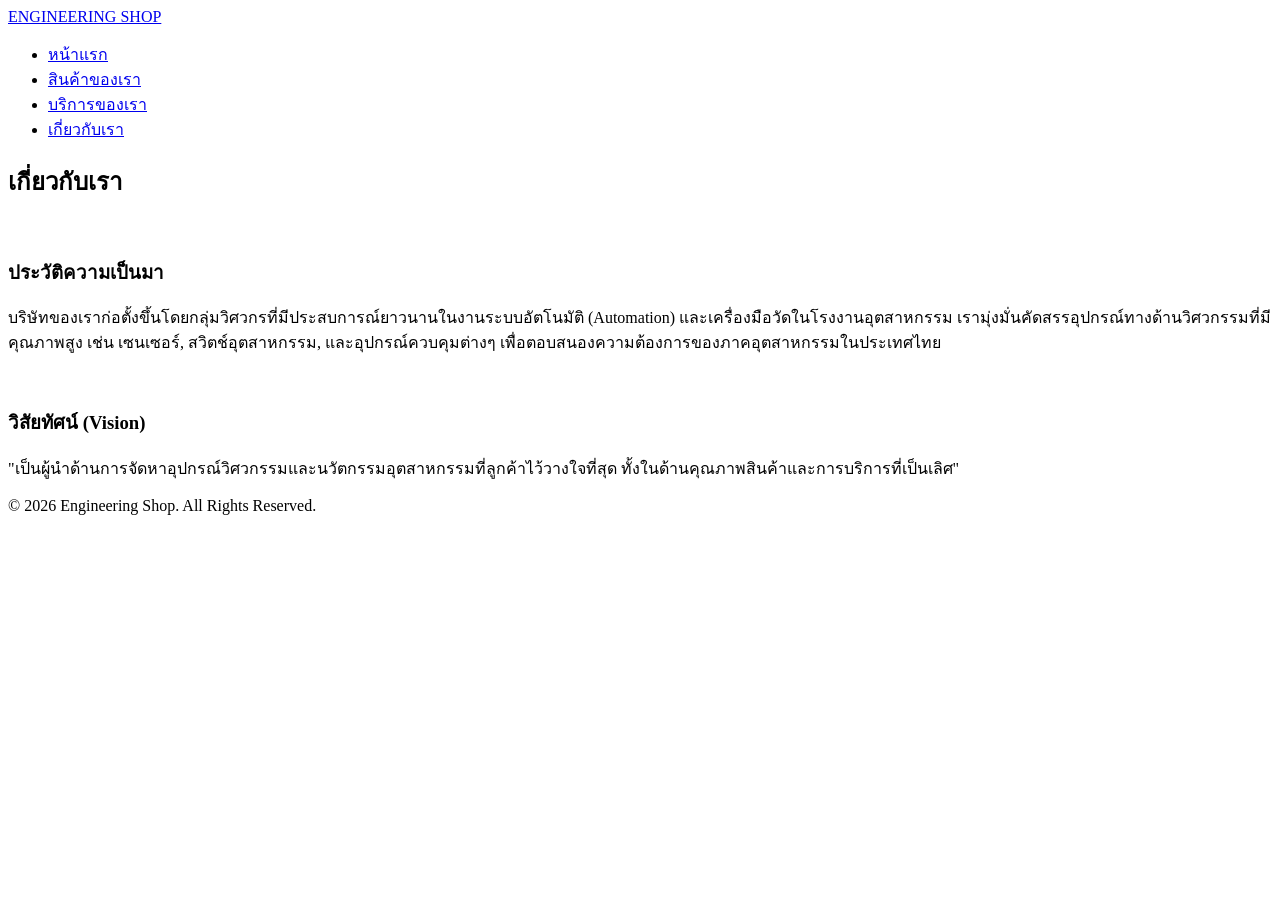
==== about.html @ deb12d4e "Add files via upload" ====
<!DOCTYPE html>
<html lang="th">
<head>
    <meta charset="UTF-8">
    <meta name="viewport" content="width=device-width, initial-scale=1.0">
    <title>เกี่ยวกับเรา | อุปกรณ์วิศวกรรม</title>
    <link rel="stylesheet" href="css/style.css">
</head>
<body>

    <header>
        <div class="logo"><a href="index.html">ENGINEERING SHOP</a></div>
        <nav>
            <ul>
                <li><a href="index.html">หน้าแรก</a></li>
                <li><a href="products.html">สินค้าของเรา</a></li>
                <li><a href="services.html">บริการของเรา</a></li>
                <li><a href="about.html" class="active">เกี่ยวกับเรา</a></li>
            </ul>
        </nav>
    </header>

    <div class="container">
        <h2>เกี่ยวกับเรา</h2>
        <br>
        <div class="content-section">
            <h3>ประวัติความเป็นมา</h3>
            <p>บริษัทของเราก่อตั้งขึ้นโดยกลุ่มวิศวกรที่มีประสบการณ์ยาวนานในงานระบบอัตโนมัติ (Automation) และเครื่องมือวัดในโรงงานอุตสาหกรรม เรามุ่งมั่นคัดสรรอุปกรณ์ทางด้านวิศวกรรมที่มีคุณภาพสูง เช่น เซนเซอร์, สวิตช์อุตสาหกรรม, และอุปกรณ์ควบคุมต่างๆ เพื่อตอบสนองความต้องการของภาคอุตสาหกรรมในประเทศไทย</p>
            <br>
            <h3>วิสัยทัศน์ (Vision)</h3>
            <p>"เป็นผู้นำด้านการจัดหาอุปกรณ์วิศวกรรมและนวัตกรรมอุตสาหกรรมที่ลูกค้าไว้วางใจที่สุด ทั้งในด้านคุณภาพสินค้าและการบริการที่เป็นเลิศ"</p>
        </div>
    </div>

    <footer>
        <p>© 2026 Engineering Shop. All Rights Reserved.</p>
    </footer>

</body>
</html>
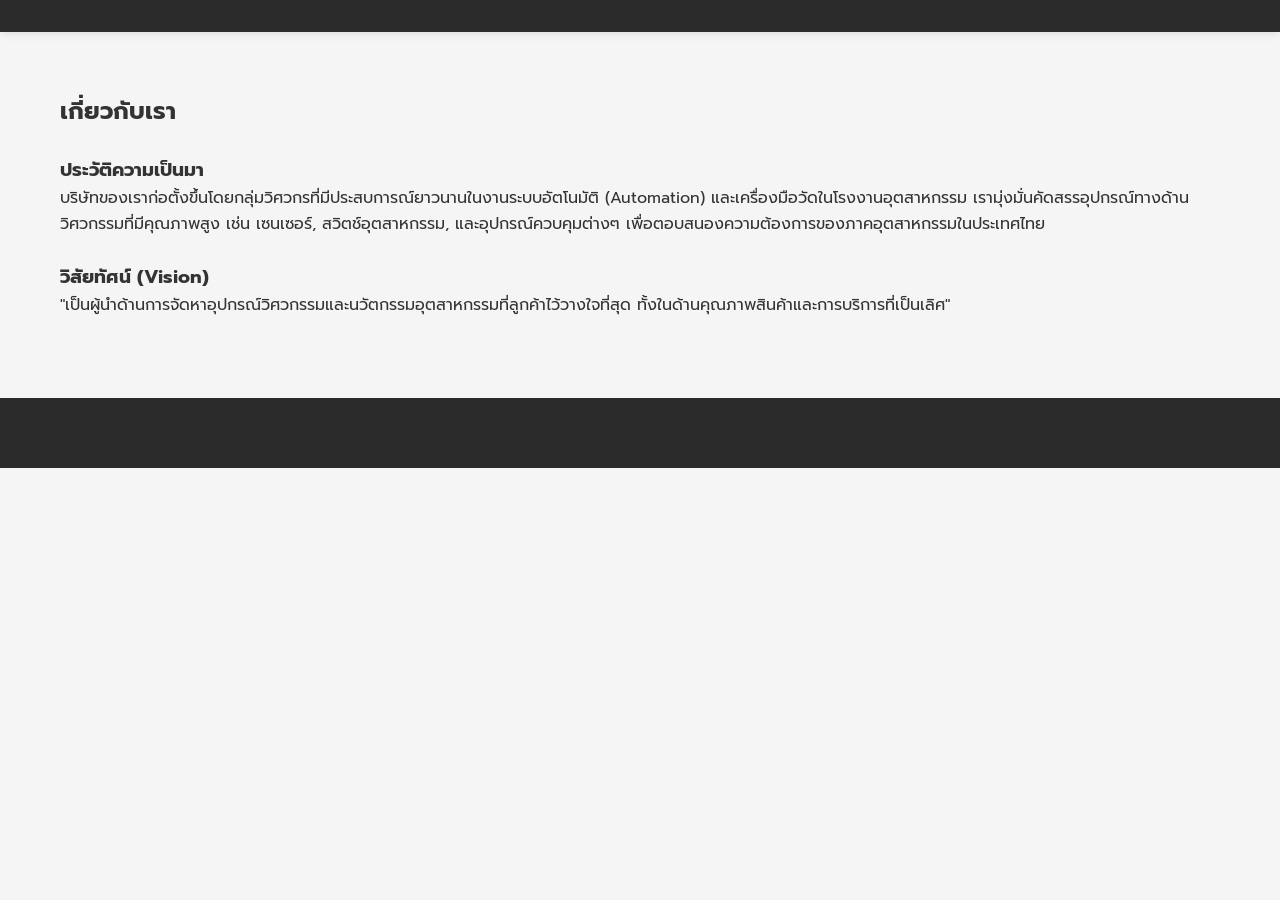
==== commit 9ea93d97: "แยก header footer และทำให้ responsive" ====
--- a/about.html
+++ b/about.html
@@ -8,17 +8,7 @@
 </head>
 <body>
 
-    <header>
-        <div class="logo"><a href="index.html">ENGINEERING SHOP</a></div>
-        <nav>
-            <ul>
-                <li><a href="index.html">หน้าแรก</a></li>
-                <li><a href="products.html">สินค้าของเรา</a></li>
-                <li><a href="services.html">บริการของเรา</a></li>
-                <li><a href="about.html" class="active">เกี่ยวกับเรา</a></li>
-            </ul>
-        </nav>
-    </header>
+    <header id="main-header"></header>
 
     <div class="container">
         <h2>เกี่ยวกับเรา</h2>
@@ -32,9 +22,9 @@
         </div>
     </div>
 
-    <footer>
-        <p>© 2026 Engineering Shop. All Rights Reserved.</p>
-    </footer>
+    <footer id="main-footer"></footer>
+	
+    <script src="js/app.js"></script>
 
 </body>
 </html>
--- a/css/style.css
+++ b/css/style.css
@@ -0,0 +1,377 @@
+/* Import ฟอนต์ Prompt จาก Google Fonts */
+@import url('https://fonts.googleapis.com/css2?family=Prompt:wght@300;400;600;700&display=swap');
+
+:root {
+    --dark-gray: #2b2b2b;       /* สีเทาเข้มหลัก */
+    --medium-gray: #4a4a4a;     /* สีเทารอง */
+    --light-gray: #f5f5f5;      /* พื้นหลังเทาอ่อน */
+    --accent-yellow: #ffcc00;    /* สีเหลืองวิศวกรรม */
+    --white: #ffffff;
+    --text-color: #333333;
+}
+
+* {
+    margin: 0;
+    padding: 0;
+    box-sizing: border-box;
+    font-family: 'Prompt', sans-serif;
+}
+
+body {
+    background-color: var(--light-gray);
+    color: var(--text-color);
+    line-height: 1.6;
+}
+
+/* --- Navigation --- */
+header {
+    background-color: var(--dark-gray);
+    padding: 1rem 8%;
+    display: flex;
+    justify-content: space-between;
+    align-items: center;
+    position: sticky;
+    top: 0;
+    z-index: 1000;
+    box-shadow: 0 2px 10px rgba(0,0,0,0.1);
+}
+
+.logo {
+    font-size: 1.5rem;
+    font-weight: 700;
+    color: var(--white);
+    letter-spacing: 1px;
+}
+
+.logo span {
+    color: var(--accent-yellow);
+}
+
+nav ul {
+    display: flex;
+    list-style: none;
+    gap: 2rem;
+}
+
+nav ul li a {
+    color: var(--white);
+    text-decoration: none;
+    font-weight: 400;
+    font-size: 0.95rem;
+    transition: 0.3s;
+}
+
+nav ul li a:hover, nav ul li a.active {
+    color: var(--accent-yellow);
+}
+
+/* --- Hero Section --- */
+.hero {
+    background: linear-gradient(135deg, var(--dark-gray) 0%, var(--medium-gray) 100%);
+    padding: 100px 8%;
+    color: var(--white);
+    text-align: left;
+    border-bottom: 5px solid var(--accent-yellow);
+}
+
+.hero h1 {
+    font-size: 3rem;
+    line-height: 1.2;
+    margin-bottom: 1rem;
+}
+
+.hero h1 span {
+    color: var(--accent-yellow);
+}
+
+.hero p {
+    font-size: 1.1rem;
+    opacity: 0.8;
+    max-width: 600px;
+    margin-bottom: 2rem;
+}
+
+.cta-button {
+    background-color: var(--accent-yellow);
+    color: var(--dark-gray);
+    padding: 12px 30px;
+    text-decoration: none;
+    font-weight: 600;
+    border-radius: 4px;
+    transition: 0.3s;
+    display: inline-block;
+}
+
+.cta-button:hover {
+    background-color: var(--white);
+    transform: translateY(-2px);
+}
+
+/* --- Product Section --- */
+.container {
+    max-width: 1200px;
+    margin: 60px auto;
+    padding: 0 20px;
+}
+
+.section-title {
+    font-size: 1.8rem;
+    margin-bottom: 30px;
+    position: relative;
+    padding-left: 15px;
+}
+
+.section-title::before {
+    content: '';
+    position: absolute;
+    left: 0;
+    top: 50%;
+    transform: translateY(-50%);
+    width: 5px;
+    height: 80%;
+    background-color: var(--accent-yellow);
+}
+
+.product-grid {
+    display: grid;
+    grid-template-columns: repeat(auto-fill, minmax(280px, 1fr));
+    gap: 2rem;
+}
+
+.product-card {
+    background: var(--white);
+    border-radius: 8px;
+    overflow: hidden;
+    padding: 20px;
+    box-shadow: 0 4px 6px rgba(0,0,0,0.05);
+    transition: 0.3s;
+    border: 1px solid #eee;
+    display: flex;
+    flex-direction: column;
+}
+
+.product-card:hover {
+    transform: translateY(-5px);
+    box-shadow: 0 10px 20px rgba(0,0,0,0.1);
+    border-color: var(--accent-yellow);
+}
+
+.main-img-container {
+    width: 100%;
+    height: 200px;
+    display: flex;
+    align-items: center;
+    justify-content: center;
+    margin-bottom: 15px;
+}
+
+.main-img-container img {
+    max-width: 100%;
+    max-height: 100%;
+    object-fit: contain;
+}
+
+.thumb-row {
+    display: flex;
+    gap: 5px;
+    margin-bottom: 15px;
+    justify-content: center;
+}
+
+.thumb-row img {
+    width: 40px;
+    height: 40px;
+    object-fit: contain;
+    border: 1px solid #ddd;
+    border-radius: 4px;
+    cursor: pointer;
+}
+
+.thumb-row img:hover {
+    border-color: var(--accent-yellow);
+}
+
+.product-card h3 {
+    font-size: 1.1rem;
+    color: var(--dark-gray);
+    margin-bottom: 10px;
+    height: 50px;
+    overflow: hidden;
+}
+
+.product-info {
+    font-size: 0.85rem;
+    color: #666;
+    margin-bottom: 10px;
+}
+
+.price {
+    font-size: 1.3rem;
+    font-weight: 700;
+    color: var(--dark-gray);
+    margin: 10px 0;
+}
+
+.price span {
+    font-size: 0.9rem;
+    color: var(--accent-yellow);
+}
+
+.btn-inquire {
+    background-color: var(--dark-gray);
+    color: var(--white);
+    text-align: center;
+    padding: 10px;
+    text-decoration: none;
+    border-radius: 4px;
+    font-size: 0.9rem;
+    margin-top: auto;
+    transition: 0.3s;
+}
+
+.btn-inquire:hover {
+    background-color: var(--accent-yellow);
+    color: var(--dark-gray);
+}
+
+/* --- Footer --- */
+footer {
+    background-color: var(--dark-gray);
+    color: var(--white);
+    padding: 50px 8% 20px;
+    margin-top: 80px;
+}
+
+.footer-content {
+    display: grid;
+    grid-template-columns: repeat(auto-fit, minmax(250px, 1fr));
+    gap: 40px;
+    margin-bottom: 40px;
+}
+
+.footer-content h4 {
+    color: var(--accent-yellow);
+    margin-bottom: 20px;
+}
+
+.footer-bottom {
+    text-align: center;
+    padding-top: 20px;
+    border-top: 1px solid rgba(255,255,255,0.1);
+    font-size: 0.8rem;
+    opacity: 0.6;
+}
+
+/* --- Category Filter ในหน้า products.html --- */
+.category-nav {
+    display: flex;
+    gap: 10px;
+    margin-bottom: 30px;
+    flex-wrap: wrap;
+}
+
+.category-btn {
+    background-color: var(--white);
+    color: var(--dark-gray);
+    border: 1px solid var(--dark-gray);
+    padding: 8px 18px;
+    cursor: pointer;
+    font-size: 0.9rem;
+    font-weight: 600;
+    transition: 0.3s;
+}
+
+.category-btn:hover, .category-btn.active {
+    background-color: var(--accent-yellow);
+    color: var(--dark-gray);
+    border-color: var(--accent-yellow);
+}
+
+/* --- Layout หน้ารายละเอียดสินค้า product-detail.html --- */
+.detail-wrapper {
+    display: grid;
+    grid-template-columns: 1fr 1fr;
+    gap: 50px;
+    margin-top: 40px;
+    background: var(--white);
+    padding: 40px;
+    border-radius: 8px;
+    box-shadow: 0 4px 15px rgba(0,0,0,0.05);
+}
+
+.detail-img-area {
+    display: flex;
+    flex-direction: column;
+    align-items: center;
+}
+
+.detail-main-img {
+    max-width: 100%;
+    height: 350px;
+    object-fit: contain;
+    margin-bottom: 20px;
+}
+
+.detail-info-area h1 {
+    font-size: 2rem;
+    color: var(--dark-gray);
+    margin-bottom: 10px;
+    line-height: 1.3;
+}
+
+.detail-desc {
+    margin: 20px 0;
+    color: #555;
+    white-space: pre-line; /* รองรับการเว้นบรรทัดจาก Google Sheet */
+}
+
+/* --- Product Tags --- */
+.tag-container {
+    display: flex;
+    gap: 8px;
+    flex-wrap: wrap;
+    margin: 20px 0;
+}
+
+.product-tag {
+    background-color: #eaeaea;
+    color: var(--dark-gray);
+    padding: 4px 12px;
+    font-size: 0.8rem;
+    border-radius: 20px;
+    font-weight: 400;
+}
+
+/* --- Documentation Download Button --- */
+.btn-download {
+    display: inline-flex;
+    align-items: center;
+    justify-content: center;
+    background-color: #f0f0f0;
+    color: var(--dark-gray);
+    border: 2px solid var(--dark-gray);
+    padding: 12px 20px;
+    text-decoration: none;
+    border-radius: 4px;
+    font-size: 0.95rem;
+    font-weight: 600;
+    margin-top: 15px;
+    width: 100%;
+    transition: 0.3s;
+    text-transform: uppercase;
+}
+
+.btn-download:hover {
+    background-color: var(--dark-gray);
+    color: var(--accent-yellow);
+}
+
+.btn-download i {
+    margin-right: 10px;
+    font-size: 1.1rem;
+}
+
+/* Responsive สำหรับหน้ารายละเอียด */
+@media (max-width: 768px) {
+    .detail-wrapper { grid-template-columns: 1fr; padding: 20px; }
+}
